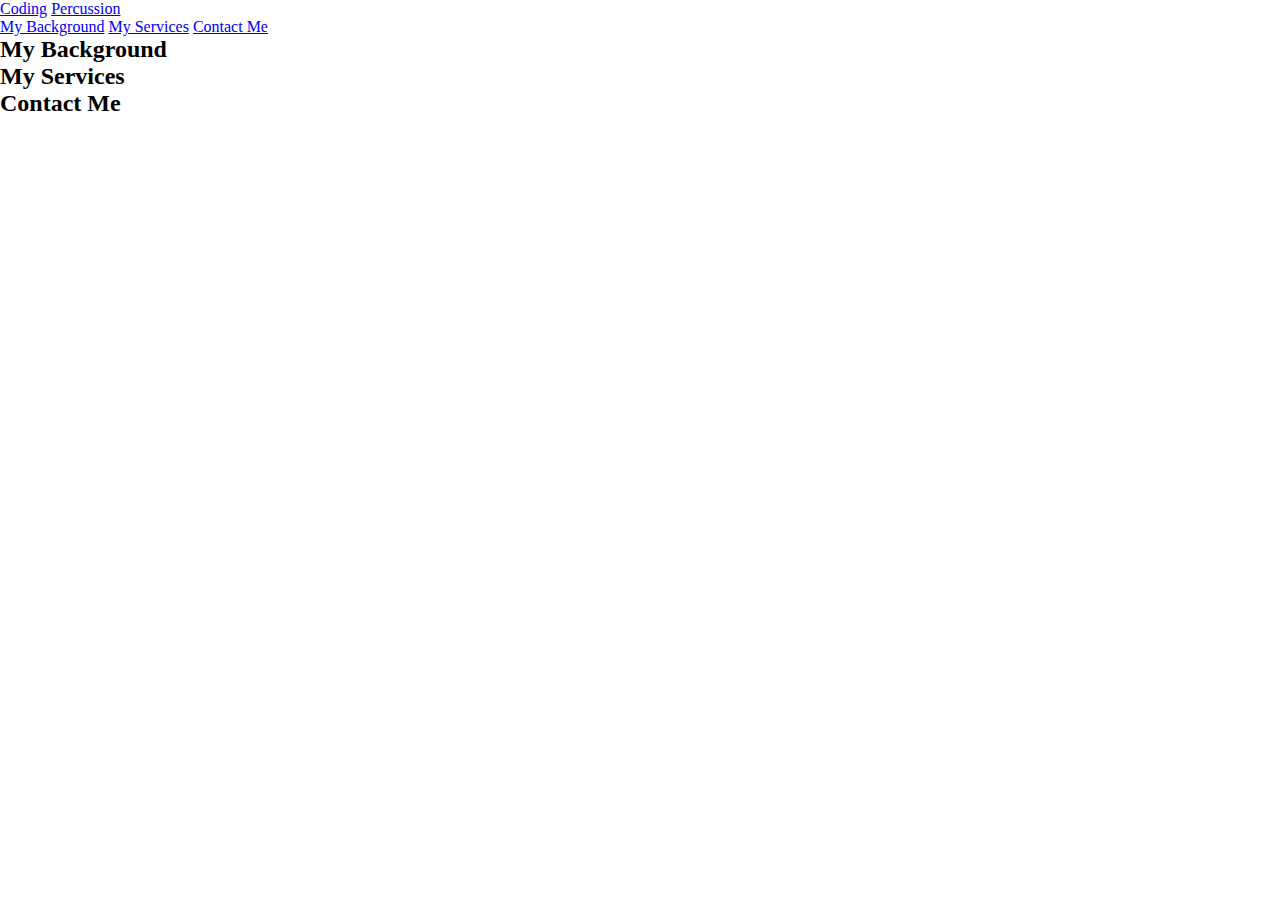
==== percussion.html @ d890ffcf "added rough outline of sections and several possible pictures to use" ====
<!DOCTYPE html>
<html lang="en">
<head>
    <meta charset="UTF-8">
    <meta http-equiv="X-UA-Compatible" content="IE=edge">
    <meta name="viewport" content="width=device-width, initial-scale=1.0">
    <link rel="stylesheet" href="assets/css/style.css">
    <title>Document</title>
</head>
<body>
    <header>
        <div class="page-select">
            <a href="coding.html">Coding</a>
            <a href="#percussion-hero">Percussion</a>
        </div>
        <ul>
            <a href="#my-background">My Background</a>
            <a href="#my-services">My Services</a>
            <a href="#contact-me">Contact Me</a>
        </ul>
    </header>

    <section id="my-background">
        <h2 class="section-title">My Background</h1>
    </section>

    <section id="my-services">
        <h2 class="section-title">My Services</h1>
    </section>

    <section id="contact-me">
        <h2 class="section-title">Contact Me</h2>
    </section>
    <footer></footer>
</body>
</html>
---- assets/css/style.css ----
* {
    padding: 0;
    margin: 0;
}
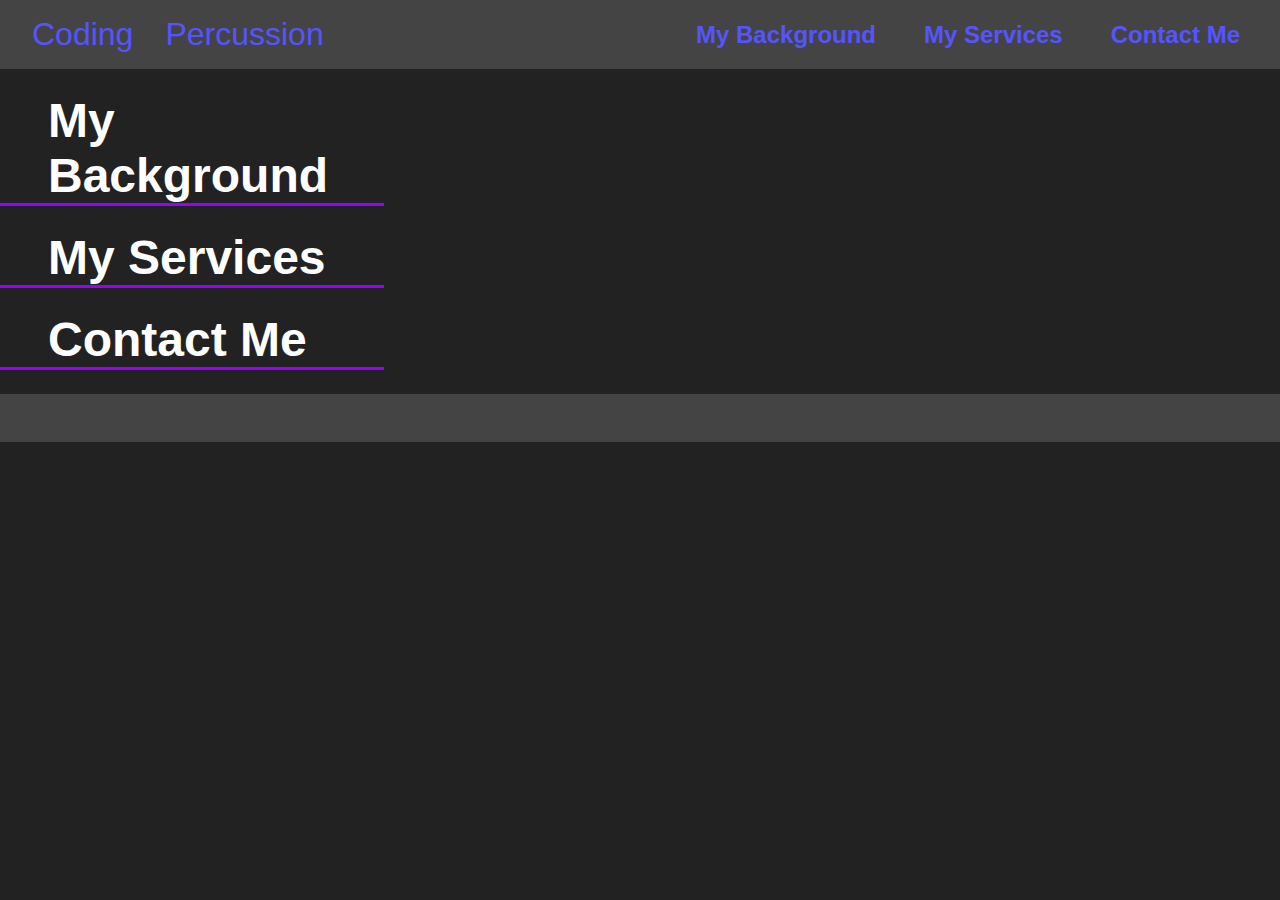
==== commit 537102fb: "fully styled coding.html page" ====
--- a/percussion.html
+++ b/percussion.html
@@ -13,24 +13,28 @@
             <a href="coding.html">Coding</a>
             <a href="#percussion-hero">Percussion</a>
         </div>
-        <ul>
-            <a href="#my-background">My Background</a>
-            <a href="#my-services">My Services</a>
-            <a href="#contact-me">Contact Me</a>
+        <ul class="percussion-ul">
+            <li><a href="#my-background">My Background</a></li>
+            <li><a href="#my-services">My Services</a></li>
+            <li><a href="#contact-me">Contact Me</a></li>
         </ul>
     </header>
+    <hero id="percussion-hero">
 
+    </hero>
+
+    <h1 class="section-title">My Background</h1>
     <section id="my-background">
-        <h2 class="section-title">My Background</h1>
     </section>
 
+    <h1 class="section-title">My Services</h1>
     <section id="my-services">
-        <h2 class="section-title">My Services</h1>
     </section>
 
+    <h1 class="section-title">Contact Me</h1>
     <section id="contact-me">
-        <h2 class="section-title">Contact Me</h2>
     </section>
     <footer></footer>
 </body>
+<script type="text/Javascript" src="assets/js/app.js"></script>
 </html>--- a/assets/css/style.css
+++ b/assets/css/style.css
@@ -1,4 +1,191 @@
 * {
     padding: 0;
     margin: 0;
+    box-sizing: border-box;
+}
+
+:root {
+    --primary-color: #222;
+    --secondary-color: #444;
+    --accent-color1: #90f;
+    --accent-color2: #55f;
+    --accent-color3: #fff;
+}
+
+body {
+    font-family:'Franklin Gothic Medium', 'Arial Narrow', Arial, sans-serif;
+    color: var(--accent-color3);
+    background-color: var(--primary-color);
+}
+
+.section-title {
+    font-size: 48px;
+    color: var(--accent-color3);
+    padding-left: 1em;
+    border-bottom: 3px solid var(--accent-color1);
+    margin: 0.5em 0;
+    width: 30%;
+    text-align: left;
+}
+
+/* HEADER STYLES BEGIN */
+header {
+    position: -webkit-sticky;
+    position: sticky;
+    top: 0;
+    display: flex;
+    flex-wrap: wrap;
+    justify-content: space-between;
+    background-color: var(--secondary-color);
+    width: 100%;
+    padding: 16px 0;
+}
+
+header a {
+    text-decoration: none;
+}
+
+.page-select {
+    display: flex;
+    flex-wrap: wrap;
+    align-items: center;
+    justify-content: left;
+    margin-left: 1em;
+    width: 30%;
+}
+
+.page-select a {
+    padding: 0 0.5em;
+    font-size: 32px;
+    text-align: center;
+    color: var(--accent-color2);
+}
+
+header ul {
+    display: flex;
+    flex-wrap: wrap;
+    align-items: center;
+    justify-content: space-between;
+    padding: 0 1em;
+    margin-right: 1.5em;
+    width: 30%;
+}
+.percussion-ul {
+    width: 45%
+}
+
+header ul li {
+    list-style: none;
+    font-size: 24px;
+    font-weight: bold;
+}
+
+header ul li a {
+    color: var(--accent-color2);
+}
+/* HEADER STYLES END */
+
+/* ABOUT ME STYLES BEGIN */
+.about-me {
+    display: flex;
+    flex-wrap: wrap;
+    width: 100%
+}
+
+.about-me-img {
+    width: 25%;
+    padding: 20px;
+}
+
+.headshot {
+    width: 100%;
+}
+
+.about-me-txt{
+    width: 70%;
+    padding: 10px;
+    text-align: center;
+    line-height: 1.5;
+}
+
+.about-me-txt h2 {
+    font-size: 24px;
+    color: var(--accent-color2);
+}
+
+.about-me-txt p {
+    font-size: 16px;
+    color: var(--accent-color3);
+}
+/* ABOUT ME STYLES END */
+
+/* MY WORK STYLES BEGIN */
+.my-work h2 {
+    text-align: center;
+    font-size: 32px;
+    border-bottom: 2px solid var(--accent-color2);
+    margin-bottom: 1em;
+}
+
+.main-project {
+    width: 70%;
+    margin: 10px auto;
+}
+
+.main-screenshot {
+    width: 100%
+}
+
+.other-projects {
+    display: flex;
+}
+
+.run-buddy {
+    width: 35%;
+    margin: 10px auto;
+}
+
+.js-prework {
+    width: 35%;
+    margin: 10px auto;
+}
+
+.screenshot {
+    width: 100%;
+}
+/* MY WORK STYLES END */
+
+/* CONTACT ME STYLES BEGIN */
+.contact-me-txt{
+    width: 100%;
+    padding: 10px;
+    text-align: center;
+    line-height: 1.5;
+}
+
+.contact-me-txt h2 {
+    font-size: 24px;
+    color: var(--accent-color2);
+}
+
+.contact-me-txt p {
+    font-size: 16px;
+    color: var(--accent-color3);
+}
+
+.contact-me-txt a {
+    text-decoration: none;
+}
+/* CONTACT ME STYLES END */
+
+/* FOOTER STYLES BEGIN */
+footer {
+    background-color: var(--secondary-color);
+    font-size: 24px;
+    text-align: center;
+    padding: 1em 0;
+    width: 100%;
+}
+footer a {
+    text-decoration: none;
 }